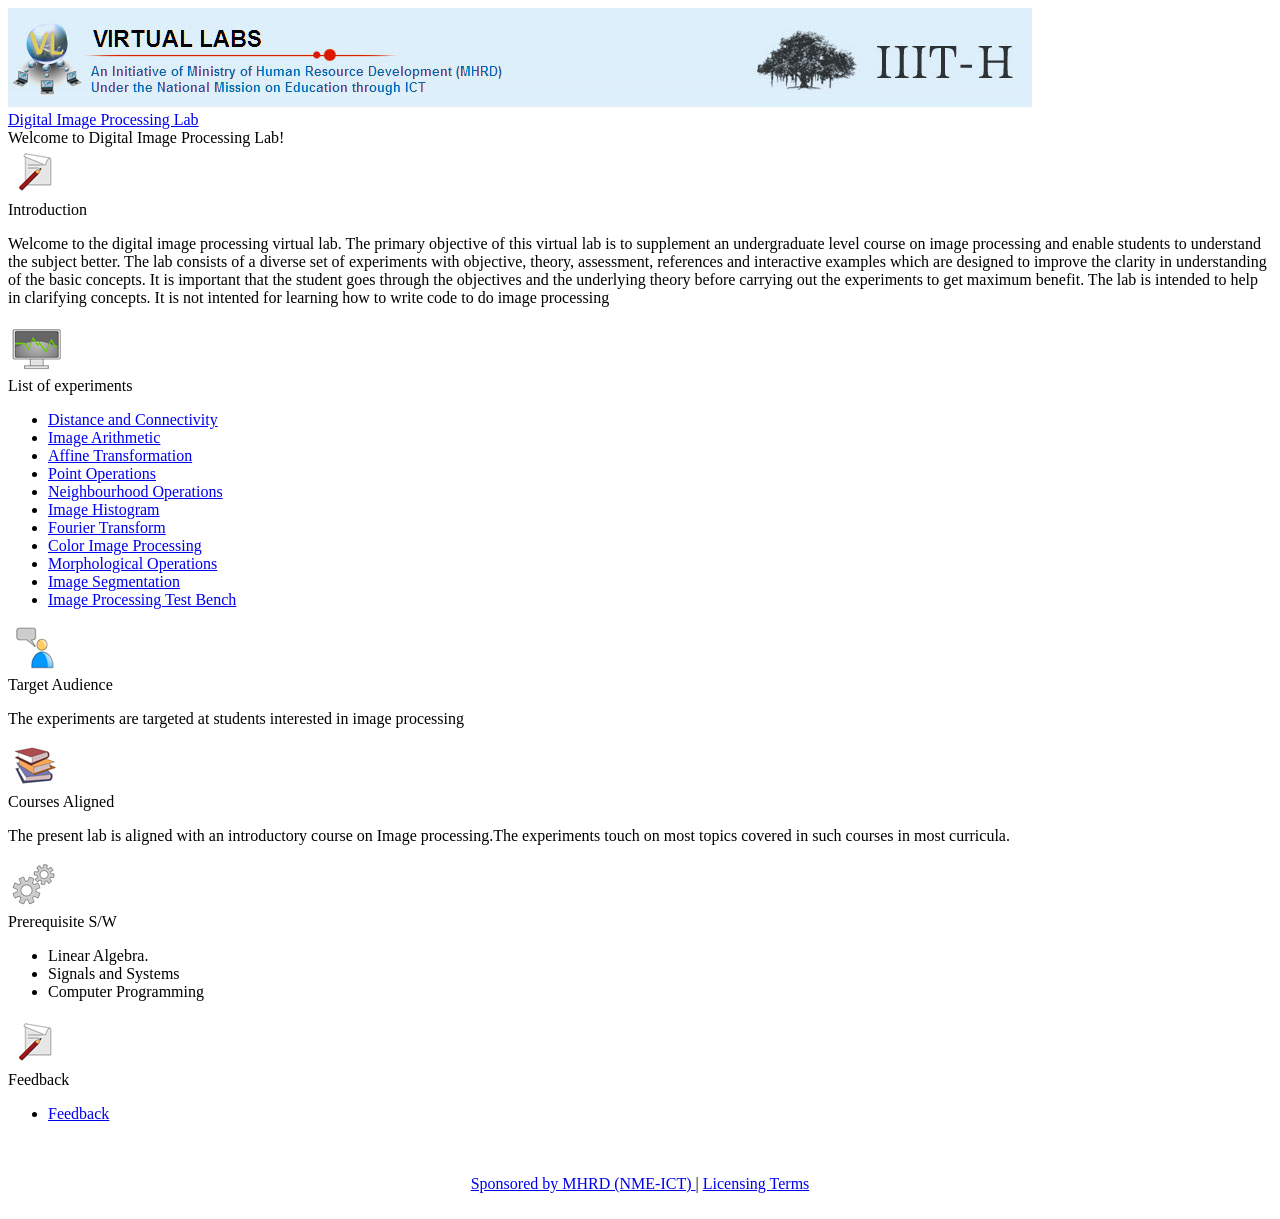
==== src/lab/content.html @ 1c235c09 "Pre-requite changed to Prerequisite S/W git-svn-id: file:///labs/cse19/svn/CSE19a@14 e193dae6-46a9-4" ====
<!-- This file needs to be edited by the lab developer to suit
their lab rquirements. -->

<!-- Add class="default" to include any element as it is
specified in default.html. 
Do not include class="default" to the elements that you want to
edit -->

<!DOCTYPE html>
<html lang="en">

<head>
  <title>Digital Image Processing Lab</title>
</head>

<body>

<div id="lab"> <!-- The Lab Document Container-->
  
  <!-- The lab Header contains the logo and the name of the lab, 
  usually displayed on the top of the page-->

  <header id="lab-header">
    
    <div id="lab-header-logo" class="logo">
      <!-- Enclose the logo image of your lab or write it in 
      text-->
      <img src="images/logo.jpg" />
    </div>

    <div id="lab-header-heading" class="heading">
    <!-- Write the name of your lab and link it to the home page
    of your lab. -->
      <a href="index.php">Digital Image Processing Lab</a>	
    </div>

    <!-- Add any additional element or link you want to add to 
    the lab header, For example : Help (Enclosing them with 
    suitable div is recommended)-->
  
  </header>


  <!-- The lab article is the main content area where all the 
  experiment content sits-->
  <article id="lab-article">


    <!-- The lab article has an header, optional navigational 
    menu, number of sections, an optional sidebar and a closing 
    footer-->
    <header id="lab-article-header">
      
      <!-- You can add a welcome message or title of the 
      experiment enclosed in h1 tag here -->
      <div id="lab-article-heading" class="heading">
        Welcome to Digital Image Processing Lab!
      </div>

      <!-- Add any additional element if required with proper 
      enclosing-->
    </header>


    <!-- Navigation menu is useful to organize the view of 
    multiple sections inside the article-->
    <nav id="lab-article-navigation" class="default">
      
      <!-- The menu will be dynamically generated to contain the 
      headings of your sections or instead write the menu items 
      of your choice individually enclosed in <li> tag as shown 
      below-->

    </nav>

    
    <!-- All the sections of your lab or experiment can be 
    enclosed together with a div element as shown below-->
    <div id="lab-article-sections">
			
      <!-- First section of the article-->
      <section id="lab-article-section-1">
        <div id="lab-article-section-1-icon" class="icon">
          <!-- Enclose the icon image for the section. -->
	  <img src="images/theory.jpg" />
	</div>


        <!-- The heading for the section can be enclosed in a 
        div tag. -->
	<div id="lab-article-section-1-heading" class="heading">
	Introduction
	</div>
				
	<!-- Write the section content inside a paragraph 
        element, You can also include images with <img> tag -->
	<div id="lab-article-section-1-content" class="content">
	  <p>
Welcome to the digital image processing virtual lab. The primary objective of this virtual lab is to supplement an undergraduate level course on image processing and enable students to understand the subject better. The lab consists of a diverse set of experiments with objective, theory, assessment, references and interactive examples which are designed to improve the clarity in understanding of the basic concepts. It is important that the student goes through the objectives and the underlying theory before carrying out the experiments to get maximum benefit. The lab is intended to help in clarifying concepts. It is not intented for learning how to write code to do image processing
	  </p>
	</div>
	
      </section>
		

      <!-- Second section of the article-->
      <section id="lab-article-section-2">
        
        <div id="lab-article-section-2-icon" class="icon">
          <!-- Enclose the icon image for the section. -->
	  <img src="images/simulation.jpg" />
	</div>


        <!-- The heading for the section can be enclosed in a 
        div tag and shown with a <h2> tag -->
	<div id="lab-article-section-2-heading" class="heading">
	  List of experiments
	</div>
				
	<!-- Write the section content inside a paragraph 
        element, You can also include images with <img> tag -->
        <div id="lab-article-section-2-content" class="content">
	  <ul id="list-of-experiments">
	  
            <li> 
	      <!--Link and name of the experiment 1 -->
	      <a href="objective.php?exp=diff">Distance and Connectivity</a> 
	    </li>
            <li> 
	      <!--Link and name of the experiment 1 -->
	      <a href="objective.php?exp=arith">Image Arithmetic</a> 
	    </li>
            <li> 
	      <!--Link and name of the experiment 1 -->
	      <a href="objective.php?exp=affine">Affine Transformation</a> 
	    </li>
            <li> 
	      <!--Link and name of the experiment 1 -->
	      <a href="objective.php?exp=point">Point Operations</a> 
	    </li>
            <li> 
	      <!--Link and name of the experiment 1 -->
	      <a href="objective.php?exp=neigh">Neighbourhood Operations</a> 
	    </li>
            <li> 
	      <!--Link and name of the experiment 1 -->
	      <a href="objective.php?exp=histo">Image Histogram</a> 
	    </li>
            <li> 
	      <!--Link and name of the experiment 1 -->
	      <a href="objective.php?exp=fourier">Fourier Transform</a> 
	    </li>
            <li> 
	      <!--Link and name of the experiment 1 -->
	      <a href="objective.php?exp=colour">Color Image Processing</a> 
	    </li>
            <li> 
	      <!--Link and name of the experiment 1 -->
	      <a href="objective.php?exp=morph">Morphological Operations</a> 
	    </li>
            <li> 
	      <!--Link and name of the experiment 1 -->
	      <a href="objective.php?exp=segment">Image Segmentation</a> 
	    </li>
            <li> 
	      <!--Link and name of the experiment 1 -->
	      <a href="objective.php?exp=piping">Image Processing Test Bench</a> 
	    </li>

	  </ul>
	</div>
	
      </section>


	 <!-- Second section of the article-->
      <section id="lab-article-section-3">
        
        <div id="lab-article-section-3-icon" class="icon">
          <!-- Enclose the icon image for the section. -->
	  <img src="images/introduction.jpg" />
	</div>


        <!-- The heading for the section can be enclosed in a 
        div tag and shown with a <h2> tag -->
	<div id="lab-article-section-3-heading" class="heading">
	 Target Audience
	</div>
				
	<!-- Write the section content inside a paragraph 
        element, You can also include images with <img> tag -->
        <div id="lab-article-section-3-content" class="content">
	  <p>
 The experiments are targeted at students interested in image processing

	  </p>
	</div>
	
      </section>

	<section id="lab-article-section-4">
        
        <div id="lab-article-section-4-icon" class="icon">
          <!-- Enclose the icon image for the section. -->
	  <img src="images/readings.jpg" />
	</div>


        <!-- The heading for the section can be enclosed in a 
        div tag and shown with a <h2> tag -->
	<div id="lab-article-section-4-heading" class="heading">
	 Courses Aligned
	</div>
				
	<!-- Write the section content inside a paragraph 
        element, You can also include images with <img> tag -->
        <div id="lab-article-section-4-content" class="content">
	  <p>
The present lab is aligned with an introductory course on Image processing.The experiments touch on most topics covered in such courses in most curricula.
	  </p>
	</div>
	
      </section>

	<section id="lab-article-section-5">
        
        <div id="lab-article-section-5-icon" class="icon">
          <!-- Enclose the icon image for the section. -->
	  <img src="images/procedure.jpg" />
	</div>


        <!-- The heading for the section can be enclosed in a 
        div tag and shown with a <h2> tag -->
	<div id="lab-article-section-5-heading" class="heading">
	 Prerequisite S/W
	</div>
				
	<!-- Write the section content inside a paragraph 
        element, You can also include images with <img> tag -->
        <div id="lab-article-section-5-content" class="content">
	  <p>
	   <ul> 
		<li>Linear Algebra.</li>
		<li>Signals and Systems</li>
		<li> Computer Programming</li>
	   </ul>
	  </p>
	</div>
	
      </section>
	<section id="lab-article-section-6">
       
	  <div id="lab-article-section-6-icon" class="icon">
			 <!-- Enclose the icon image for the section. -->
		 <img src="images/manual.jpg" />
		</div>

		<!-- The heading for the section can be enclosed in a div tag and shown with a <h2> tag -->

		<div id="lab-article-section-6-heading" class="heading">
		Feedback
		</div>

		<!-- Write the section content inside a paragraph element, You can also include images with <img> tag -->
		<div id="lab-article-section-6-content" class="content">
		 <p>
			  <ul>
				<li><a href="http://virtual-labs.ac.in/feedback/?lab=cse19" >Feedback</a></li>

			  </ul>
		 </p>
	  </div>

     </section>
      </div>	

      <!-- An article can have a sidebar that contain related 
      links and additional material (it is optional at this 
      moment)-->
      <aside id="lab-article-sidebar" class="default">
	<!-- put the content that you want to appear in the 
        sidebar-->	
      </aside>
		
      <!-- Article footer can display related content and 
      additional links -->						
      <footer id="lab-article-footer" class="default">
	<!-- Put the content that you want to appear here-->
      </footer>

    </article>
	
  <!-- Links to other labs, about us page can be kept the lab 
  footer-->
  <footer id="lab-footer" class="footer">
    <!-- Put the content here-->
<center>
<br>
<br>
<a href="http://virtual-labs.ac.in/nmeict/" >Sponsored by MHRD (NME-ICT) </a> | <a href="http://virtual-labs.ac.in/licensing/" target="_blank"> Licensing Terms </a>
<br>
<br>
</center>
  </footer>

</div>
</body>
</html>
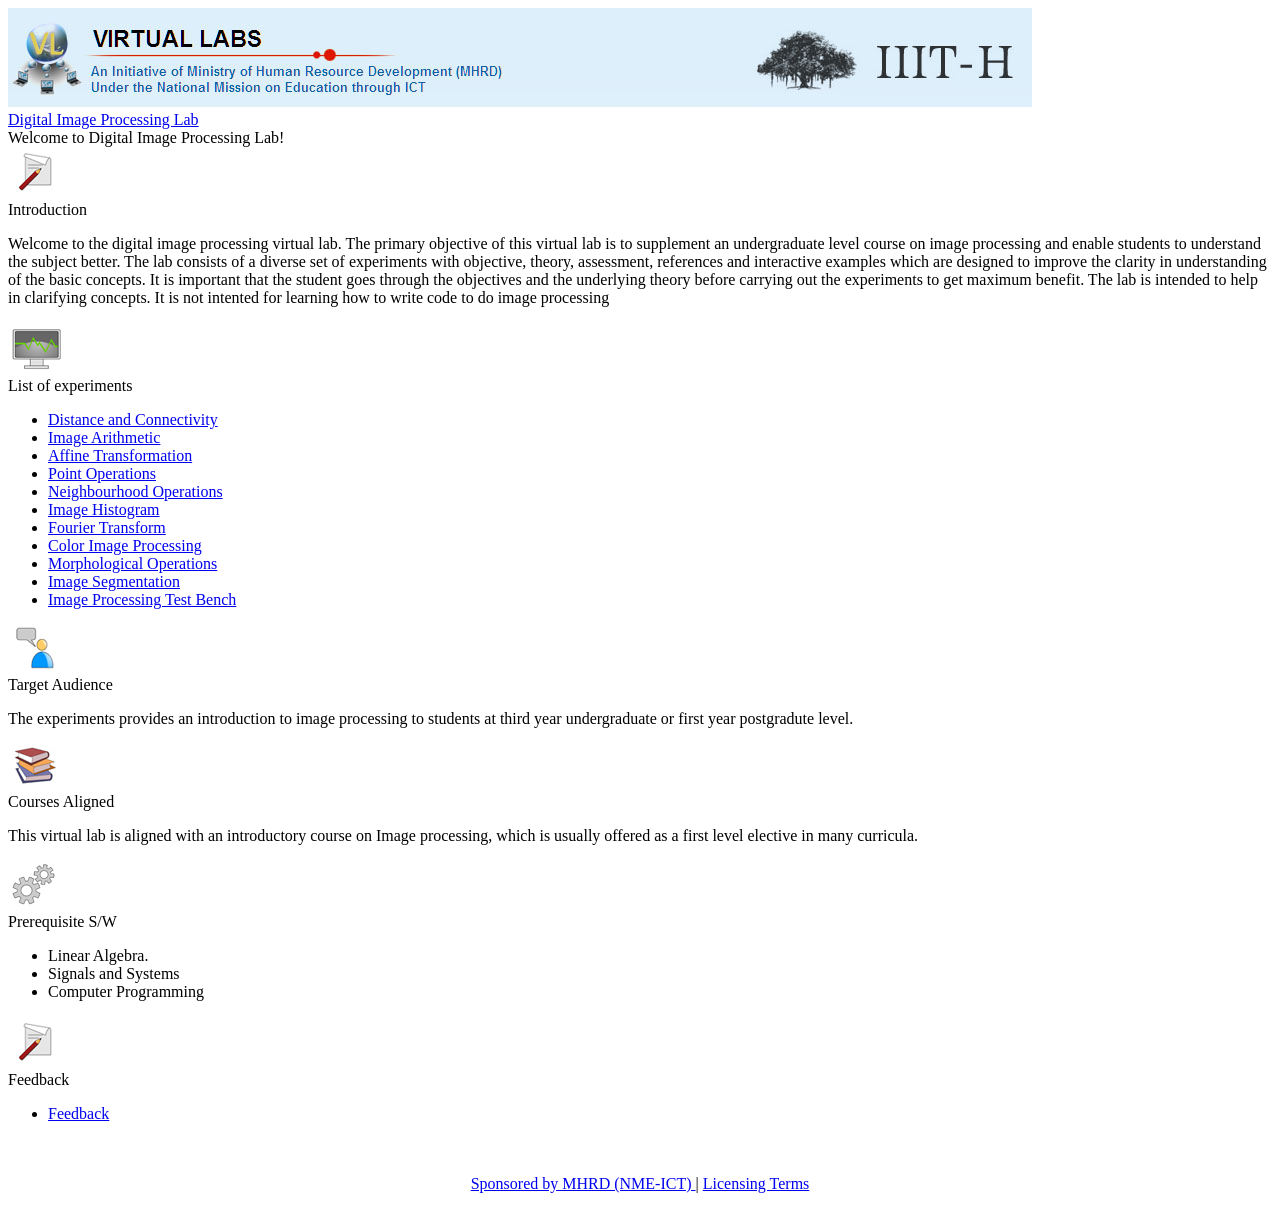
==== commit ef92b003: "final1 git-svn-id: file:///labs/cse19/svn/CSE19a@16 e193dae6-46a9-48b9-99cd-d44f089525c4" ====
--- a/src/lab/content.html
+++ b/src/lab/content.html
@@ -193,7 +193,8 @@
         element, You can also include images with <img> tag -->
         <div id="lab-article-section-3-content" class="content">
 	  <p>
- The experiments are targeted at students interested in image processing
+The experiments provides an introduction to image processing to students at third year undergraduate or first year postgradute level.
+
 
 	  </p>
 	</div>
@@ -218,7 +219,8 @@
         element, You can also include images with <img> tag -->
         <div id="lab-article-section-4-content" class="content">
 	  <p>
-The present lab is aligned with an introductory course on Image processing.The experiments touch on most topics covered in such courses in most curricula.
+This virtual lab is aligned with an introductory course on Image processing, which is usually offered as a first level elective in many curricula.
+
 	  </p>
 	</div>
 	
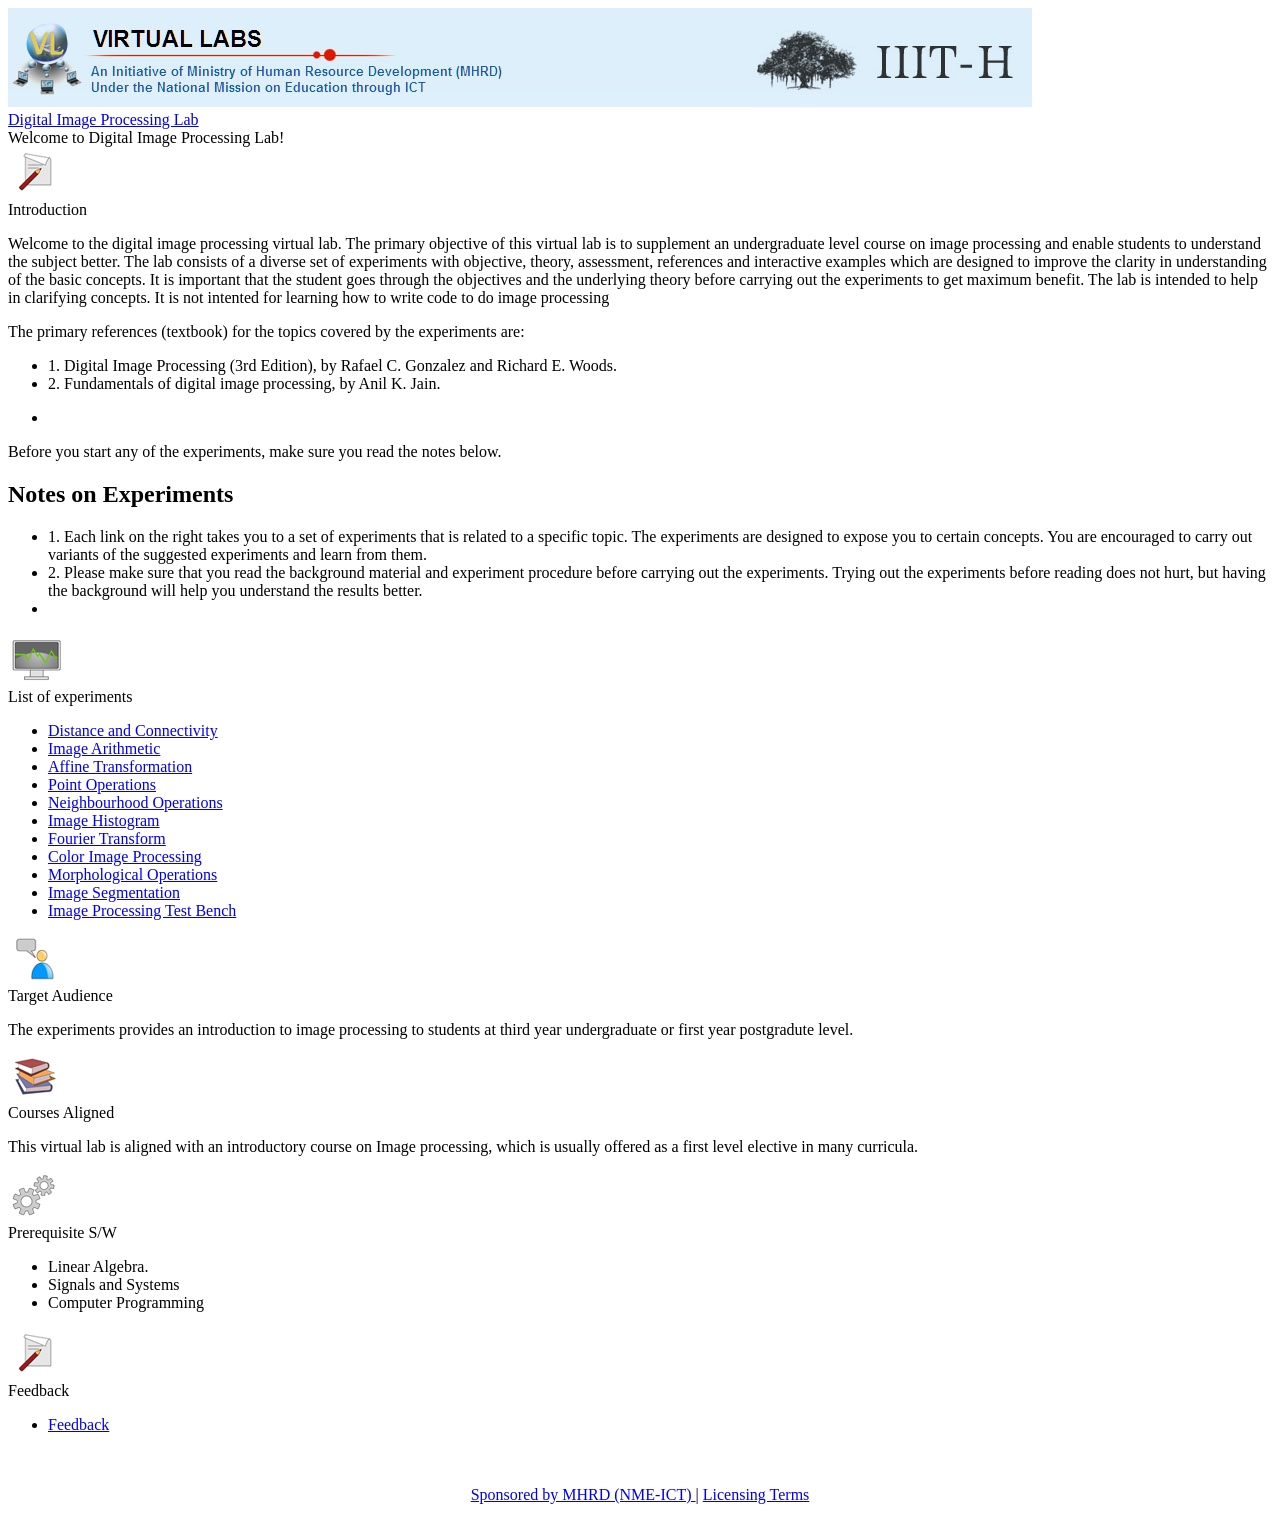
==== commit a31f7a83: "final2 git-svn-id: file:///labs/cse19/svn/CSE19a@17 e193dae6-46a9-48b9-99cd-d44f089525c4" ====
--- a/src/lab/content.html
+++ b/src/lab/content.html
@@ -98,6 +98,30 @@
 	  <p>
 Welcome to the digital image processing virtual lab. The primary objective of this virtual lab is to supplement an undergraduate level course on image processing and enable students to understand the subject better. The lab consists of a diverse set of experiments with objective, theory, assessment, references and interactive examples which are designed to improve the clarity in understanding of the basic concepts. It is important that the student goes through the objectives and the underlying theory before carrying out the experiments to get maximum benefit. The lab is intended to help in clarifying concepts. It is not intented for learning how to write code to do image processing
 	  </p>
+
+The primary references (textbook) for the topics covered by the experiments are:
+<ul> <p>
+
+                    <li>1. Digital Image Processing (3rd Edition)</i>, by Rafael C. Gonzalez and Richard E. Woods.</li>
+                    <li>2. Fundamentals of digital image processing,</i> by Anil K. Jain.</li>
+                    <li>  <p> </li>
+            </ul>
+
+<p>Before you start any of the experiments, make sure you read the notes below. </p>
+         <h2> Notes on Experiments </h2>
+
+            <ul>
+                    <li>1. Each link on the right takes you to a set of experiments that
+                    is related to a specific topic. The experiments are designed to
+                    expose you to certain concepts. You are encouraged to carry out
+                    variants of the suggested experiments and learn from them.</li>
+                    <li>2. Please make sure that you read the background material and
+                    experiment procedure before carrying out the experiments. Trying
+                    out the experiments before reading does not hurt, but having the
+                    background will help you understand the results better.</li>
+                    <li> </li>
+            </ul>
+
 	</div>
 	
       </section>
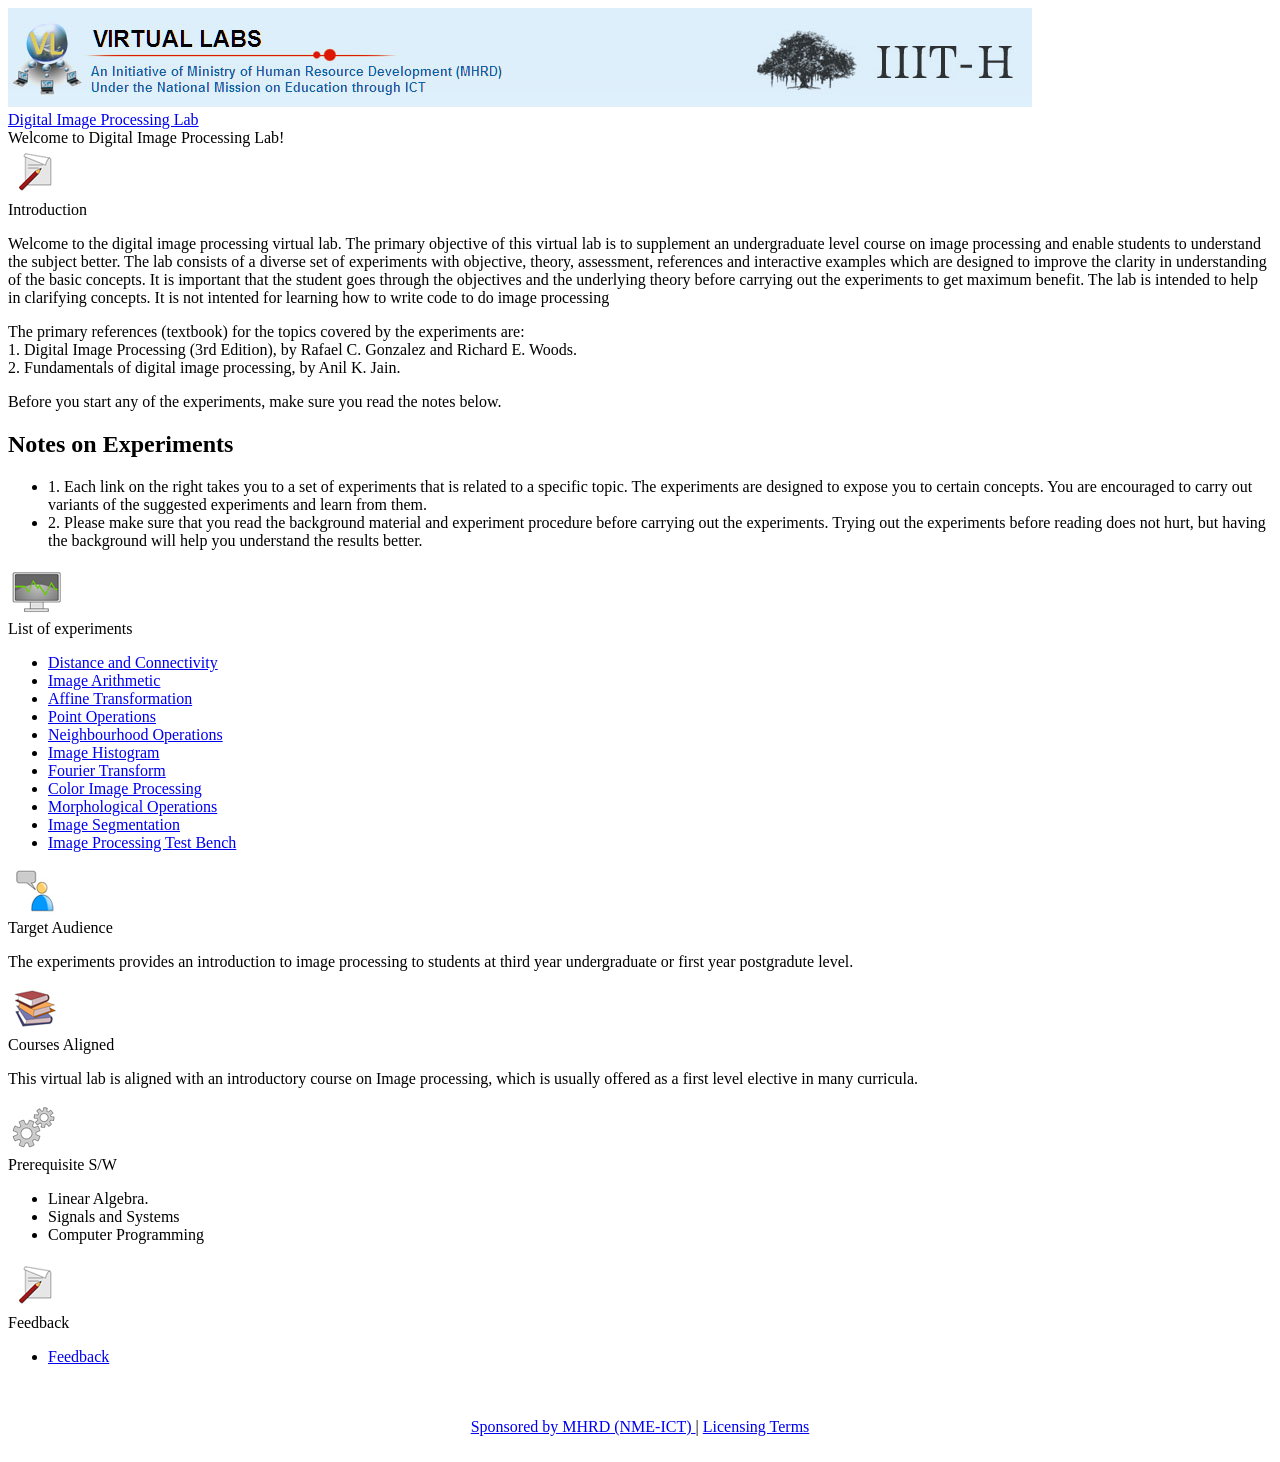
==== commit 89a9b7b4: "final3 git-svn-id: file:///labs/cse19/svn/CSE19a@18 e193dae6-46a9-48b9-99cd-d44f089525c4" ====
--- a/src/lab/content.html
+++ b/src/lab/content.html
@@ -99,13 +99,11 @@
 Welcome to the digital image processing virtual lab. The primary objective of this virtual lab is to supplement an undergraduate level course on image processing and enable students to understand the subject better. The lab consists of a diverse set of experiments with objective, theory, assessment, references and interactive examples which are designed to improve the clarity in understanding of the basic concepts. It is important that the student goes through the objectives and the underlying theory before carrying out the experiments to get maximum benefit. The lab is intended to help in clarifying concepts. It is not intented for learning how to write code to do image processing
 	  </p>
 
-The primary references (textbook) for the topics covered by the experiments are:
-<ul> <p>
-
-                    <li>1. Digital Image Processing (3rd Edition)</i>, by Rafael C. Gonzalez and Richard E. Woods.</li>
-                    <li>2. Fundamentals of digital image processing,</i> by Anil K. Jain.</li>
-                    <li>  <p> </li>
-            </ul>
+<p>
+The primary references (textbook) for the topics covered by the experiments are: <br>
+1. Digital Image Processing (3rd Edition)</i>, by Rafael C. Gonzalez and Richard E. Woods. <br>
+2. Fundamentals of digital image processing,</i> by Anil K. Jain.
+</p>
 
 <p>Before you start any of the experiments, make sure you read the notes below. </p>
          <h2> Notes on Experiments </h2>
@@ -119,7 +117,6 @@
                     experiment procedure before carrying out the experiments. Trying
                     out the experiments before reading does not hurt, but having the
                     background will help you understand the results better.</li>
-                    <li> </li>
             </ul>
 
 	</div>
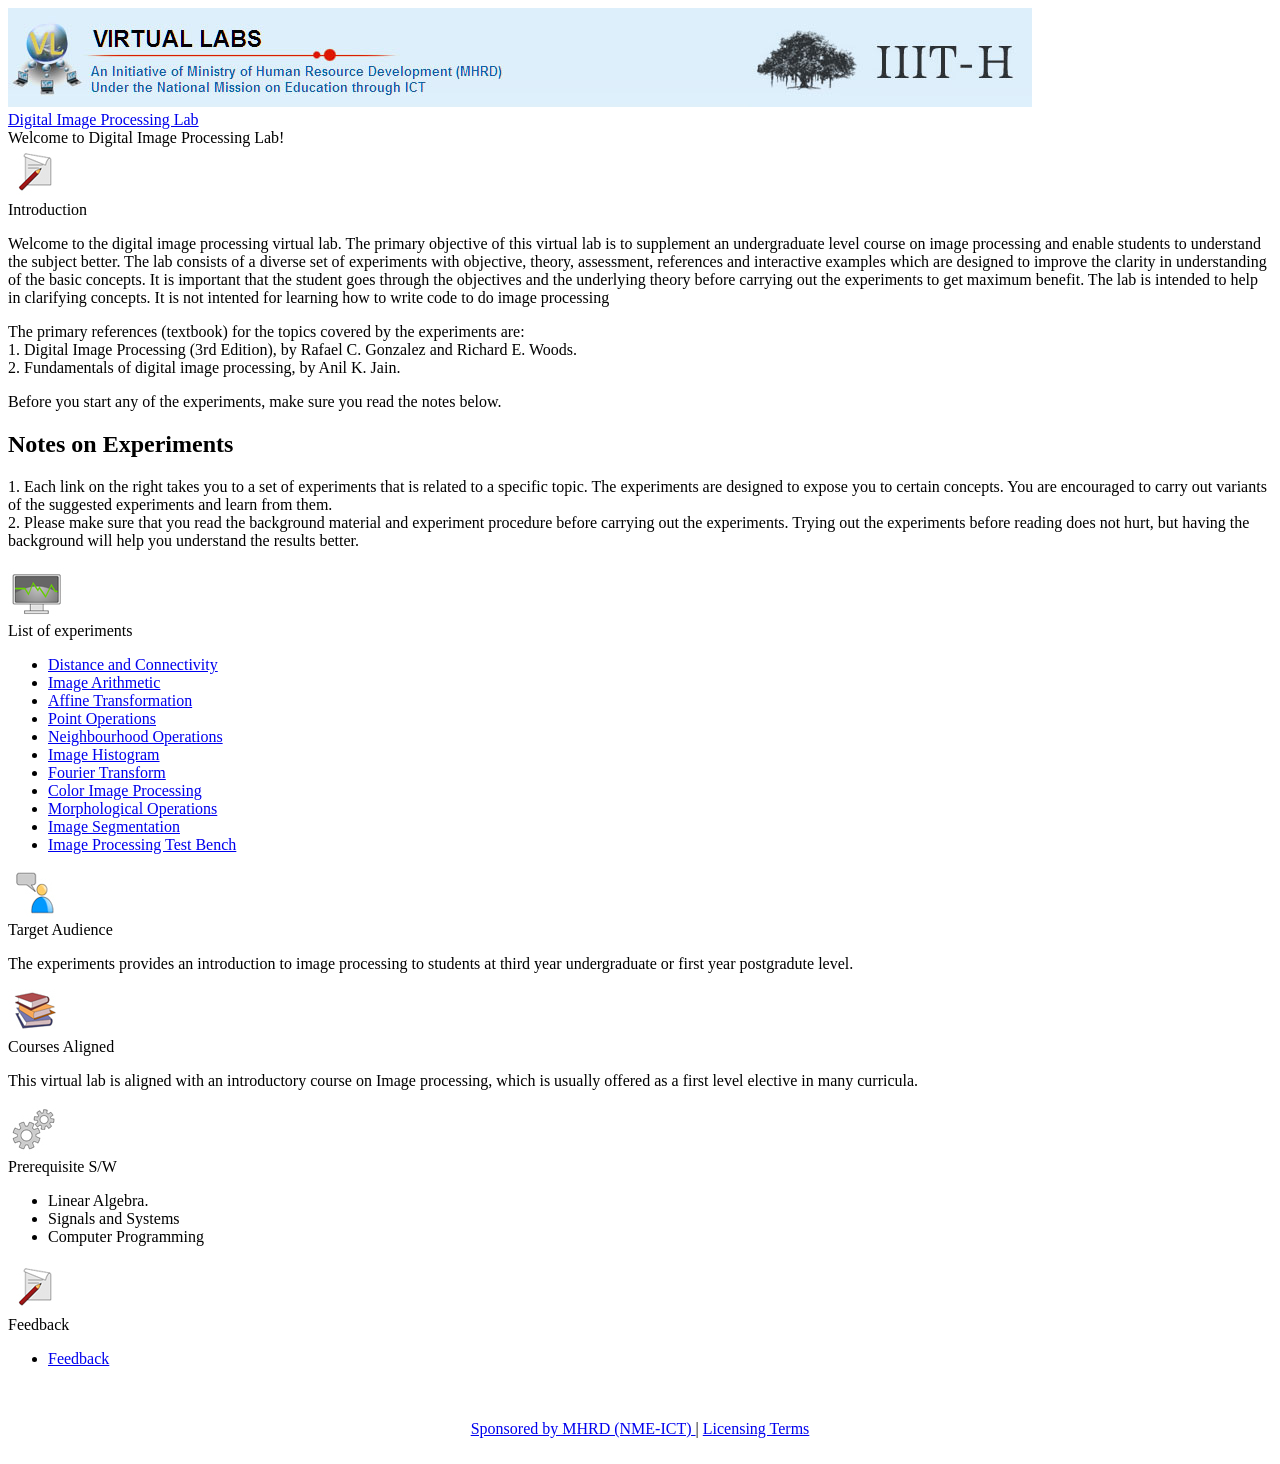
==== commit 46911601: "final4 git-svn-id: file:///labs/cse19/svn/CSE19a@19 e193dae6-46a9-48b9-99cd-d44f089525c4" ====
--- a/src/lab/content.html
+++ b/src/lab/content.html
@@ -107,18 +107,9 @@
 
 <p>Before you start any of the experiments, make sure you read the notes below. </p>
          <h2> Notes on Experiments </h2>
-
-            <ul>
-                    <li>1. Each link on the right takes you to a set of experiments that
-                    is related to a specific topic. The experiments are designed to
-                    expose you to certain concepts. You are encouraged to carry out
-                    variants of the suggested experiments and learn from them.</li>
-                    <li>2. Please make sure that you read the background material and
-                    experiment procedure before carrying out the experiments. Trying
-                    out the experiments before reading does not hurt, but having the
-                    background will help you understand the results better.</li>
-            </ul>
-
+1. Each link on the right takes you to a set of experiments that is related to a specific topic. The experiments are designed to expose you to certain concepts. You are encouraged to carry out variants of the suggested experiments and learn from them.<br>
+2. Please make sure that you read the background material and experiment procedure before carrying out the experiments. Trying out the experiments before reading does not hurt, but having the background will help you understand the results better. <br>
+<br>
 	</div>
 	
       </section>
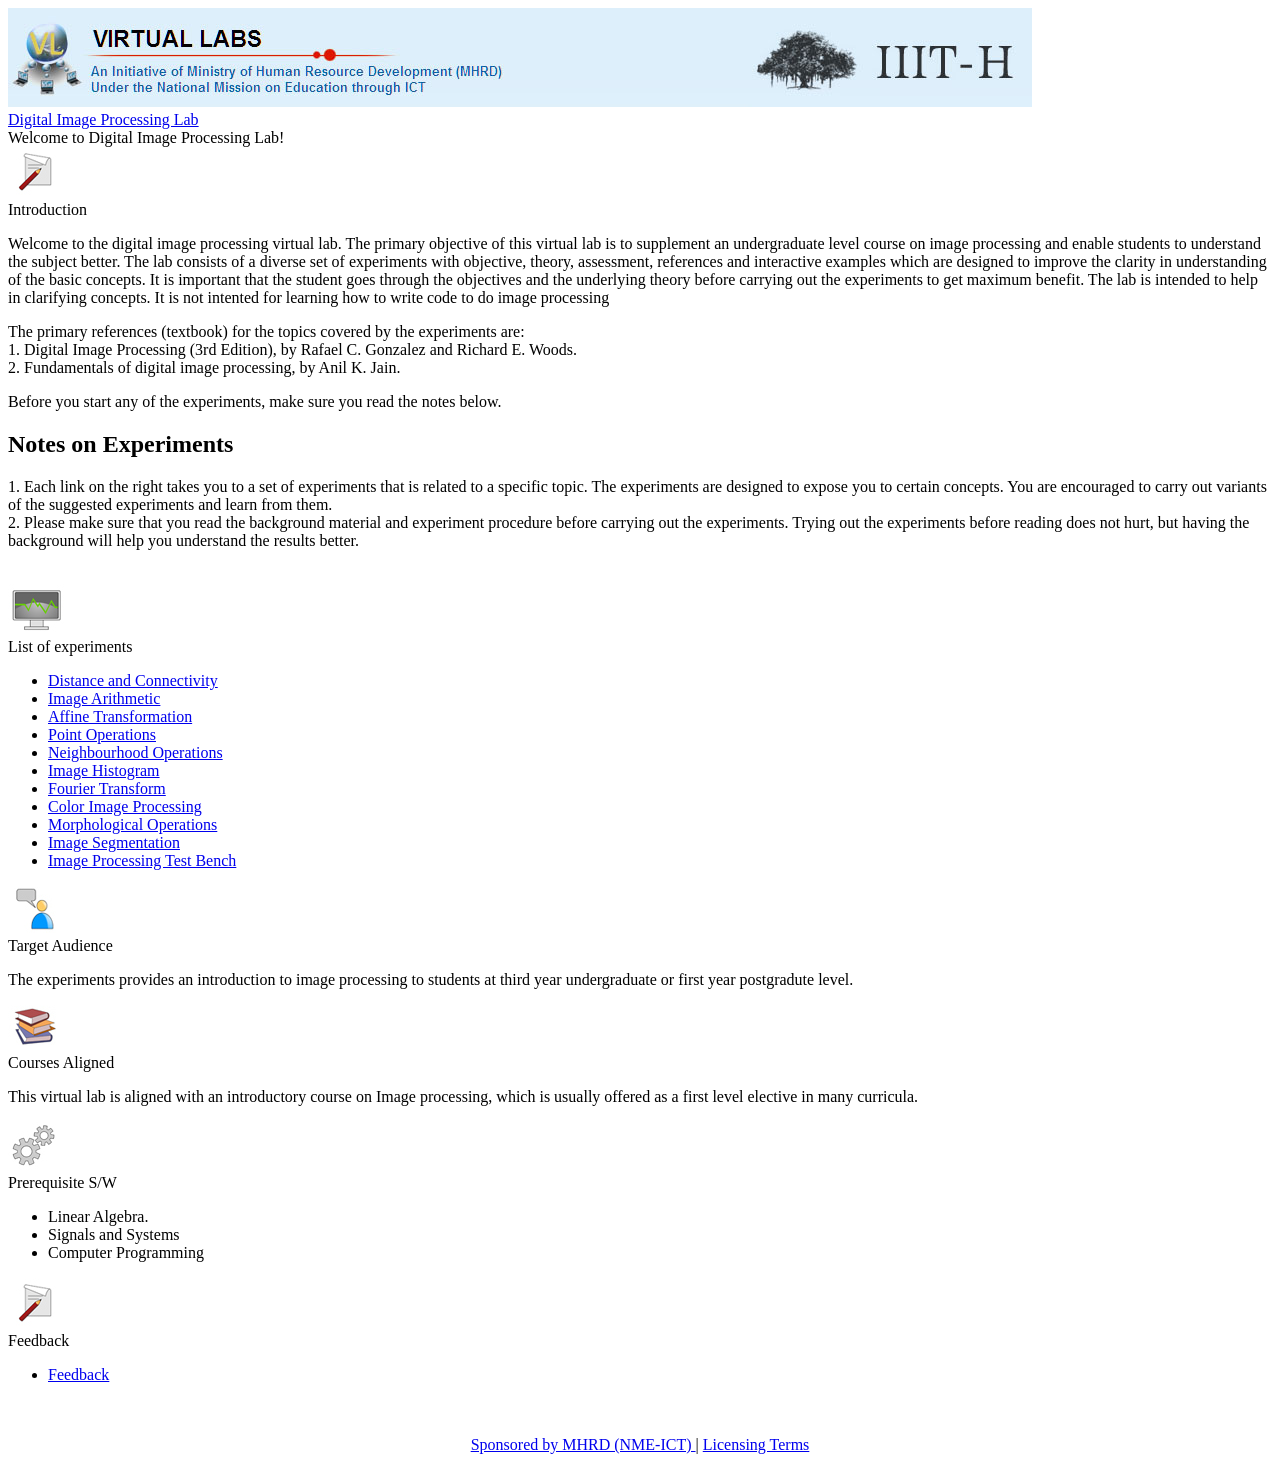
==== commit dd498b88: "fina54 git-svn-id: file:///labs/cse19/svn/CSE19a@20 e193dae6-46a9-48b9-99cd-d44f089525c4" ====
--- a/src/lab/content.html
+++ b/src/lab/content.html
@@ -105,10 +105,11 @@
 2. Fundamentals of digital image processing,</i> by Anil K. Jain.
 </p>
 
-<p>Before you start any of the experiments, make sure you read the notes below. </p>
+<p>Before you start any of the experiments, make sure you read the notes below. 
          <h2> Notes on Experiments </h2>
 1. Each link on the right takes you to a set of experiments that is related to a specific topic. The experiments are designed to expose you to certain concepts. You are encouraged to carry out variants of the suggested experiments and learn from them.<br>
 2. Please make sure that you read the background material and experiment procedure before carrying out the experiments. Trying out the experiments before reading does not hurt, but having the background will help you understand the results better. <br>
+</p>
 <br>
 	</div>
 	
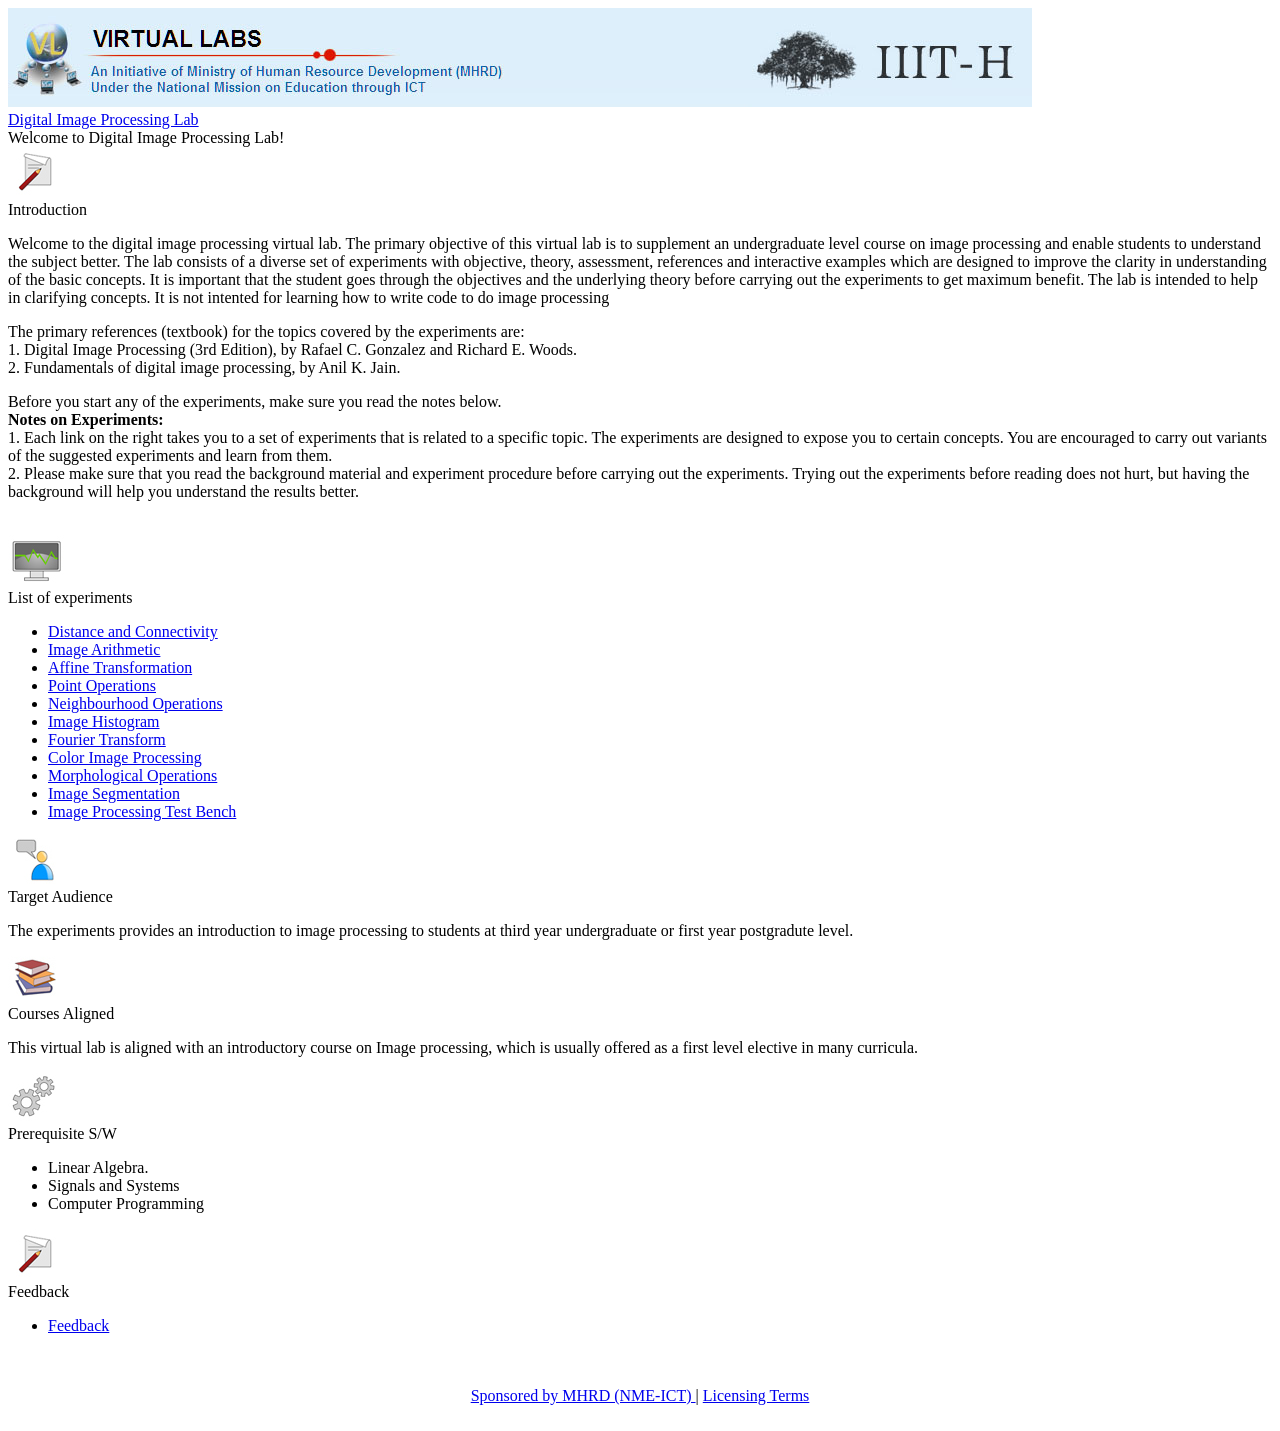
==== commit cafd2d5c: "final6 git-svn-id: file:///labs/cse19/svn/CSE19a@21 e193dae6-46a9-48b9-99cd-d44f089525c4" ====
--- a/src/lab/content.html
+++ b/src/lab/content.html
@@ -105,8 +105,8 @@
 2. Fundamentals of digital image processing,</i> by Anil K. Jain.
 </p>
 
-<p>Before you start any of the experiments, make sure you read the notes below. 
-         <h2> Notes on Experiments </h2>
+<p>Before you start any of the experiments, make sure you read the notes below. <br>
+<b>Notes on Experiments:</b> <br>
 1. Each link on the right takes you to a set of experiments that is related to a specific topic. The experiments are designed to expose you to certain concepts. You are encouraged to carry out variants of the suggested experiments and learn from them.<br>
 2. Please make sure that you read the background material and experiment procedure before carrying out the experiments. Trying out the experiments before reading does not hurt, but having the background will help you understand the results better. <br>
 </p>
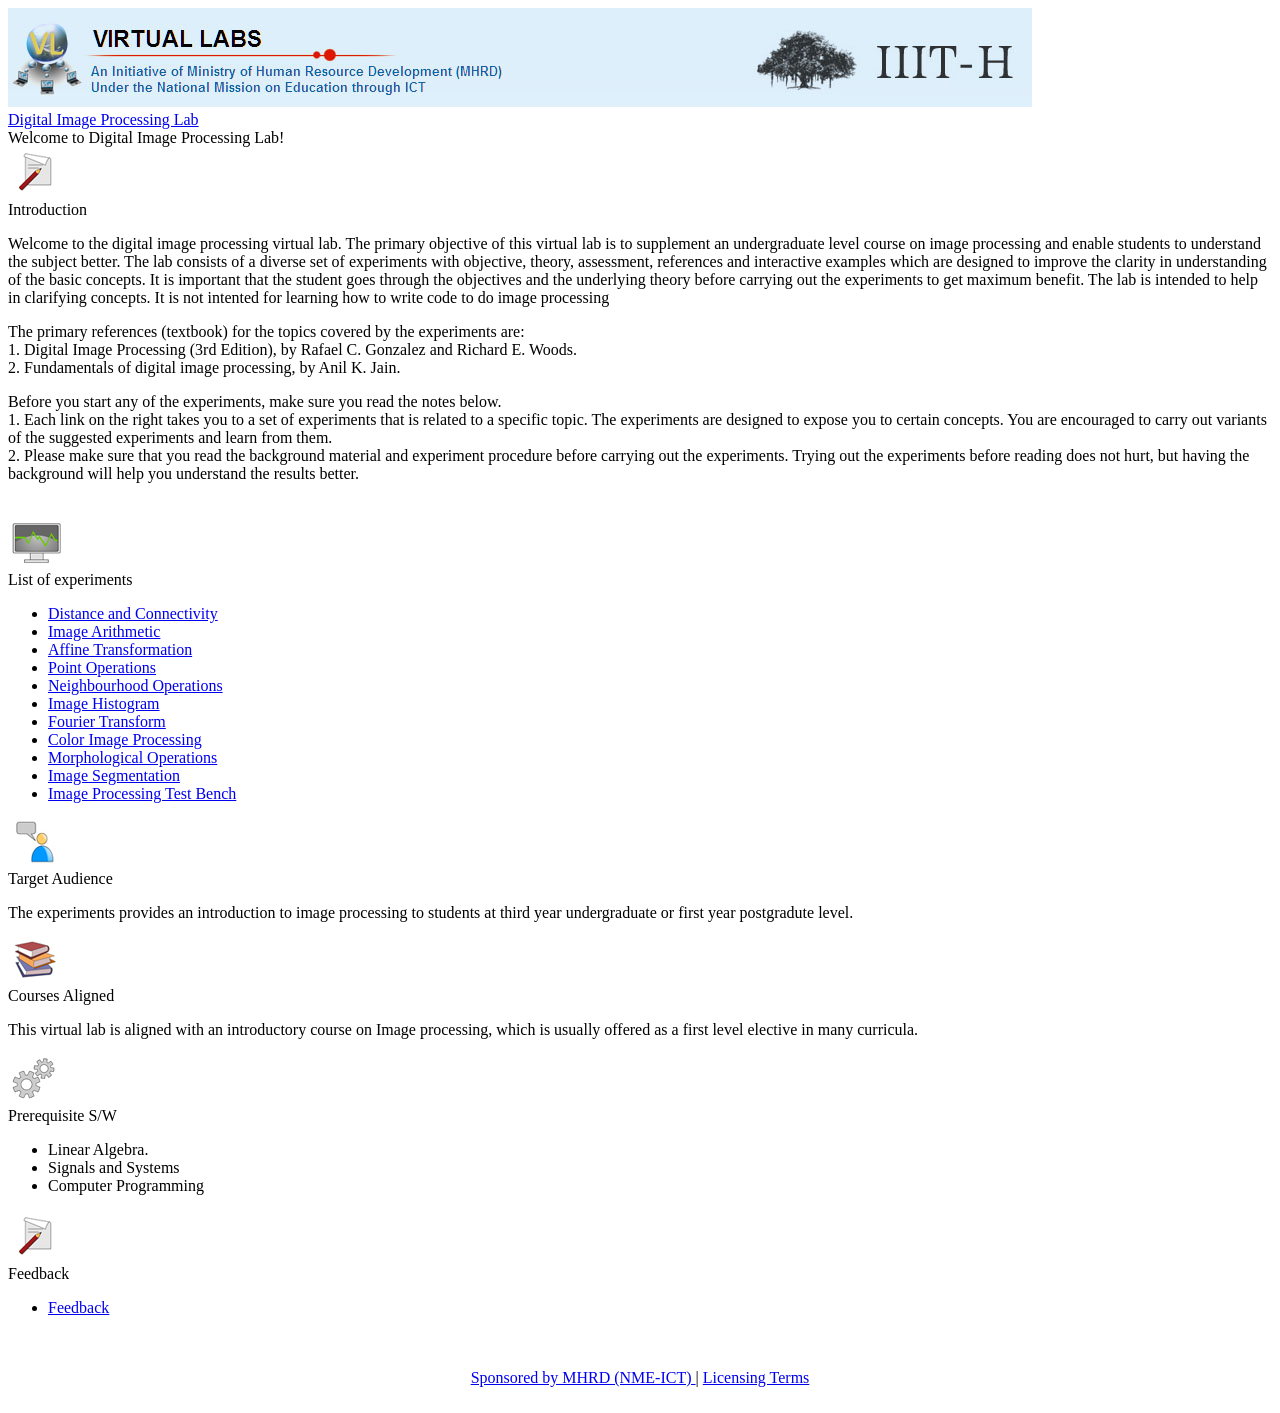
==== commit 63c196ff: "final7 git-svn-id: file:///labs/cse19/svn/CSE19a@22 e193dae6-46a9-48b9-99cd-d44f089525c4" ====
--- a/src/lab/content.html
+++ b/src/lab/content.html
@@ -106,7 +106,6 @@
 </p>
 
 <p>Before you start any of the experiments, make sure you read the notes below. <br>
-<b>Notes on Experiments:</b> <br>
 1. Each link on the right takes you to a set of experiments that is related to a specific topic. The experiments are designed to expose you to certain concepts. You are encouraged to carry out variants of the suggested experiments and learn from them.<br>
 2. Please make sure that you read the background material and experiment procedure before carrying out the experiments. Trying out the experiments before reading does not hurt, but having the background will help you understand the results better. <br>
 </p>
